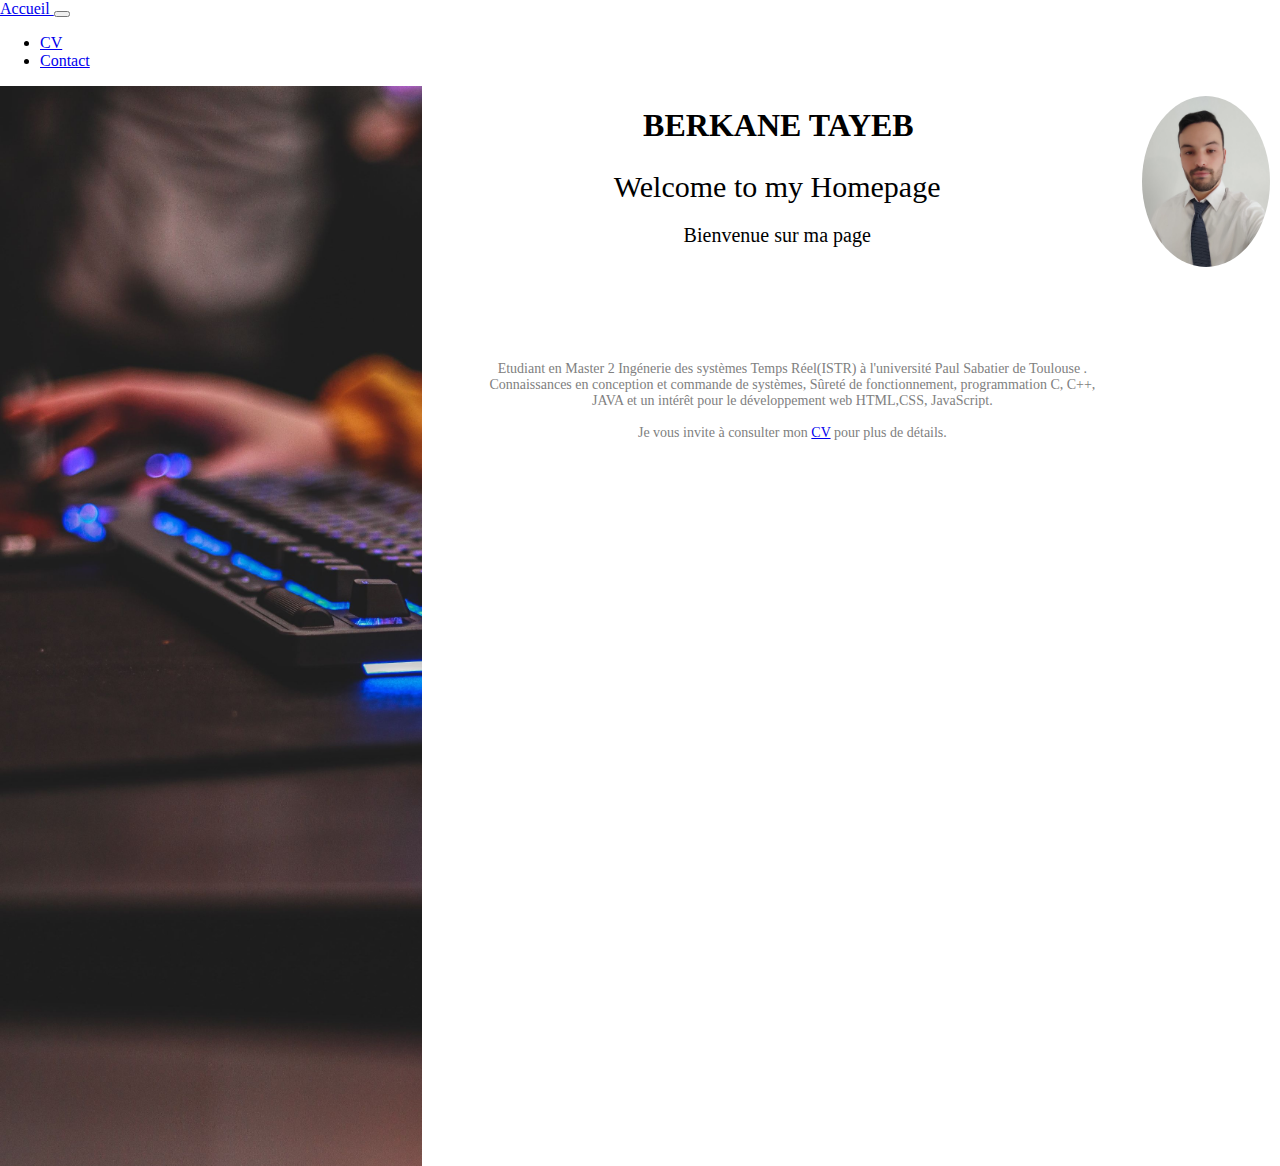
==== index.html @ 8cc4addf "Update index.html" ====
<!DOCTYPE html>
<html>
<head>
	<meta charset="utf-8">
  <meta name="viewport" content="width=device-width, initial-scale=1">
	
	<link rel="stylesheet" href="https://cdn.jsdelivr.net/npm/bootstrap@4.5.3/dist/css/bootstrap.min.css" integrity="sha384-TX8t27EcRE3e/ihU7zmQxVncDAy5uIKz4rEkgIXeMed4M0jlfIDPvg6uqKI2xXr2" crossorigin="anonymous">
  <link rel="stylesheet"  href="site_perso.css">
	
	<title>Site personnel </title>
</head>
<body>
	<!------------------------------------------------------------------------------------------------>



<nav class="navbar navbar-expand-lg navbar-light bg-dark">
  <a class="navbar-brand  text-white" href="index.html">Accueil </a>
  <button class="navbar-toggler" type="button" data-toggle="collapse" data-target="#navbarNav" aria-controls="navbarNav" aria-expanded="false" aria-label="Toggle navigation">
    <span class="navbar-toggler-icon"></span>
  </button>
  <div class="collapse navbar-collapse" id="navbarNav">
    <ul class="navbar-nav">
      <li class="nav-item">
        <a class="nav-link  text-white" href="cv.html">CV</a>
      </li>
      <li class="nav-item">
        <a class="nav-link  text-white" href="contact.html">Contact</a>
      </li>
 
    </ul>
  </div>
</nav>

<!------------------------------------------------------------------------------------------------>

	<div class="corp">

	<!--	<img src="clavier2.jpg">-->
</div>
	<div class="nom"><h1>BERKANE TAYEB</h1></div>
	<div class="phtoprofile"> <img class="ronde" src="nassim.jpg"> </div>


<div class="hello">
	<h1 id="welcome">Welcome to my Homepage</h1>
	<h2 id="bienvenu"> Bienvenue sur ma page </h2>
</div>

<div class="presentation">
	<p>Etudiant en Master 2 Ingénerie des systèmes Temps Réel(ISTR) à l'université Paul Sabatier de Toulouse .<br> Connaissances en conception  et commande de systèmes, Sûreté de fonctionnement, programmation C, C++, JAVA et un intérêt  pour le développement web HTML,CSS, JavaScript. <br><br>
  Je vous invite à consulter mon <a href="cv.html">CV</a> pour plus de détails.
	</p>
</div>


<!--------------------------------------------Mon code----------------------------------------------->
<script src="https://code.jquery.com/jquery-3.5.1.slim.min.js" integrity="sha384-DfXdz2htPH0lsSSs5nCTpuj/zy4C+OGpamoFVy38MVBnE+IbbVYUew+OrCXaRkfj" crossorigin="anonymous"></script>
<script src="https://cdn.jsdelivr.net/npm/bootstrap@4.5.3/dist/js/bootstrap.bundle.min.js" integrity="sha384-ho+j7jyWK8fNQe+A12Hb8AhRq26LrZ/JpcUGGOn+Y7RsweNrtN/tE3MoK7ZeZDyx" crossorigin="anonymous"></script>


</body>
</html>
---- site_perso.css ----
body{
	margin: 0;
	padding: 0px;
}

.corp{
	width: 33%;
	height: 120vh;
	margin: 0px 0px;
	background-image: url("clavier2.jpg");
	background-size: cover;
	float: left;
	float: left;
}

.nom{
	width:40%;
	margin-left: 100px;
	height: 20%;
	float: left;
	text-align: center;
}
.nom h1{
	text-align: center;
	
}

.phtoprofile{
	width: 10%;
	height: 20%;
	margin: 10px 10px;
	float: right;
}
.ronde{
	width: 100%;
	border-radius: 50%;
}

.hello{
	margin: 100px 0px;
	margin-bottom: 50px;
	
}
#welcome{
	font-family: "Times New Roman", Times, serif;
	font-size: 30px;
	font-weight: normal;
	text-align: center;
	position: relative;
	animation: text 2s 1;
}

#bienvenu{
	font-family: "Times New Roman", Times, serif;
	font-size: 20px;
	font-weight: normal;
	text-align: center;
	position: relative;
	animation: text 2s 1;
	
}

@keyframes text {

	0%{}
	50%{letter-spacing: 1px;}
	100%{}
}

.presentation{
font-family: "Times New Roman", Times, serif;
  width: 50%;
  margin: 50px 50px;
  font-size: 14px;
  text-align: center;
  color: grey;
  float: left;
  text-align: center;
}


.post1{
	width: 180px;
	height: 180px;
	margin: 20px 150px;
	float:left;
	text-align: center;

}


/********************************************************/
@media screen and (max-width: 800px){
	.corp{
		display: none;
	}
	body{
		margin: 0;
		padding: 0;
		background-image: url("clavier2.jpg");
		background-size: cover;
	}
	.nom{
		color: white;
		width: 100%;
		margin:0 auto;
	}
	.phtoprofile{width: 100%;}
	.ronde{
	width: 20%;
	border-radius: 50%;
	margin-left:  43%;
			}
	.hello{
	margin: 50% 0%;
	margin-bottom: 50px;
	

			}
	#welcome, #bienvenu{
		color: white;
		font-size: 20px;

	}
	.presentation{
		width:80%;
		margin: 5% 10%;
		color: white;
		font-size: 13px;

}
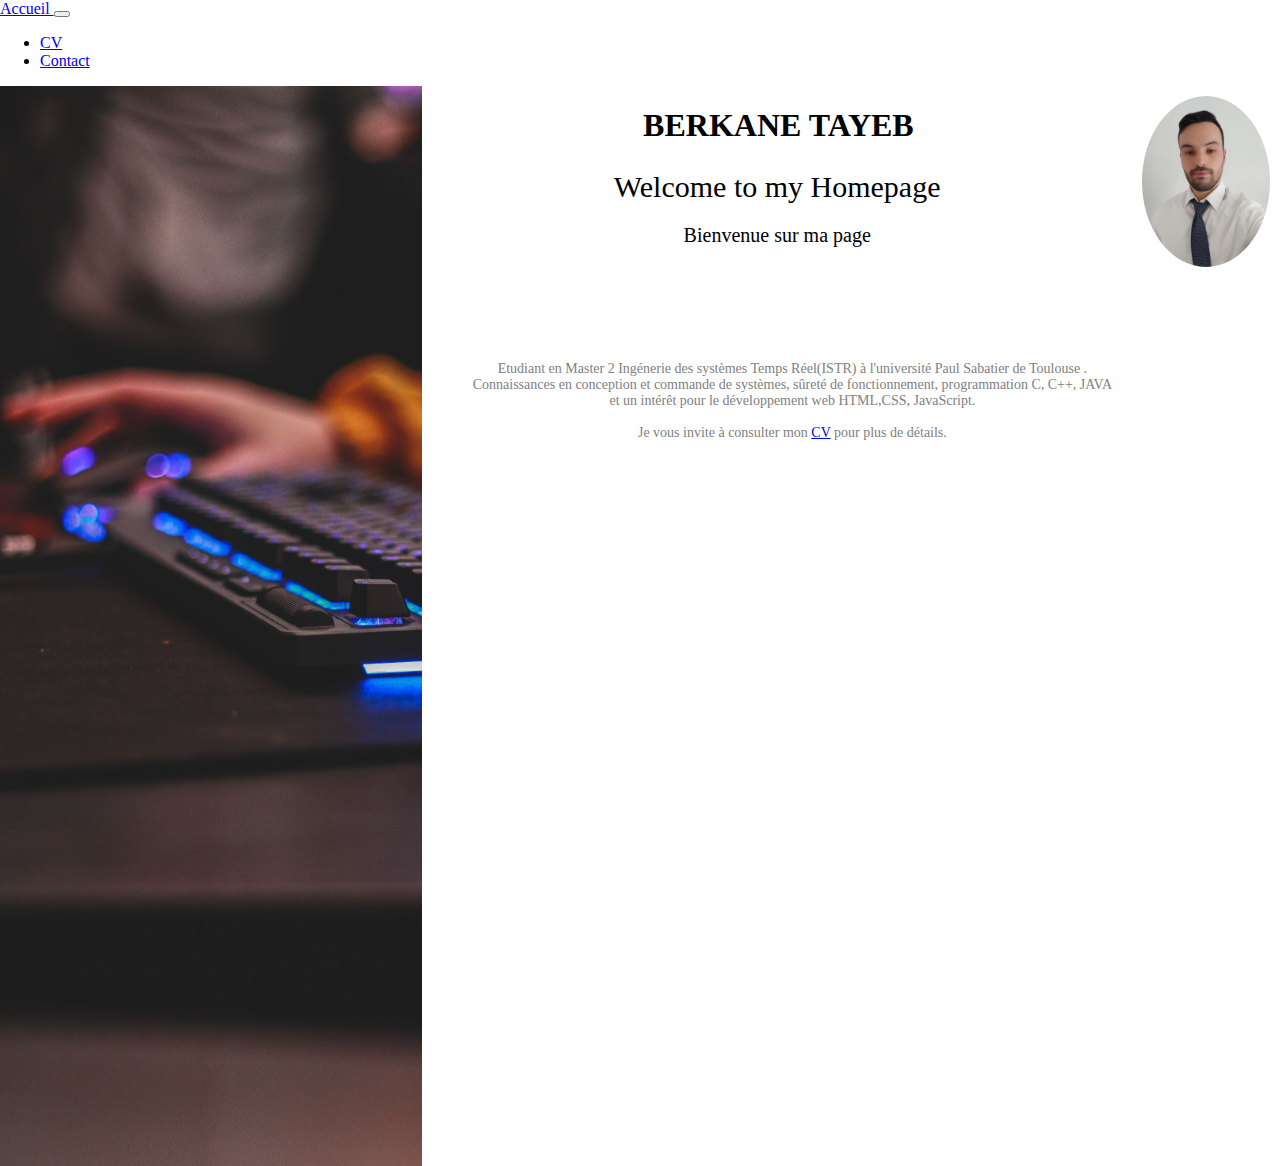
==== commit f4699284: "Update index.html" ====
--- a/index.html
+++ b/index.html
@@ -48,7 +48,7 @@
 </div>
 
 <div class="presentation">
-	<p>Etudiant en Master 2 Ingénerie des systèmes Temps Réel(ISTR) à l'université Paul Sabatier de Toulouse .<br> Connaissances en conception  et commande de systèmes, Sûreté de fonctionnement, programmation C, C++, JAVA et un intérêt  pour le développement web HTML,CSS, JavaScript. <br><br>
+	<p>Etudiant en Master 2 Ingénerie des systèmes Temps Réel(ISTR) à l'université Paul Sabatier de Toulouse .<br> Connaissances en conception  et commande de systèmes, sûreté de fonctionnement, programmation C, C++, JAVA et un intérêt  pour le développement web HTML,CSS, JavaScript. <br><br>
   Je vous invite à consulter mon <a href="cv.html">CV</a> pour plus de détails.
 	</p>
 </div>
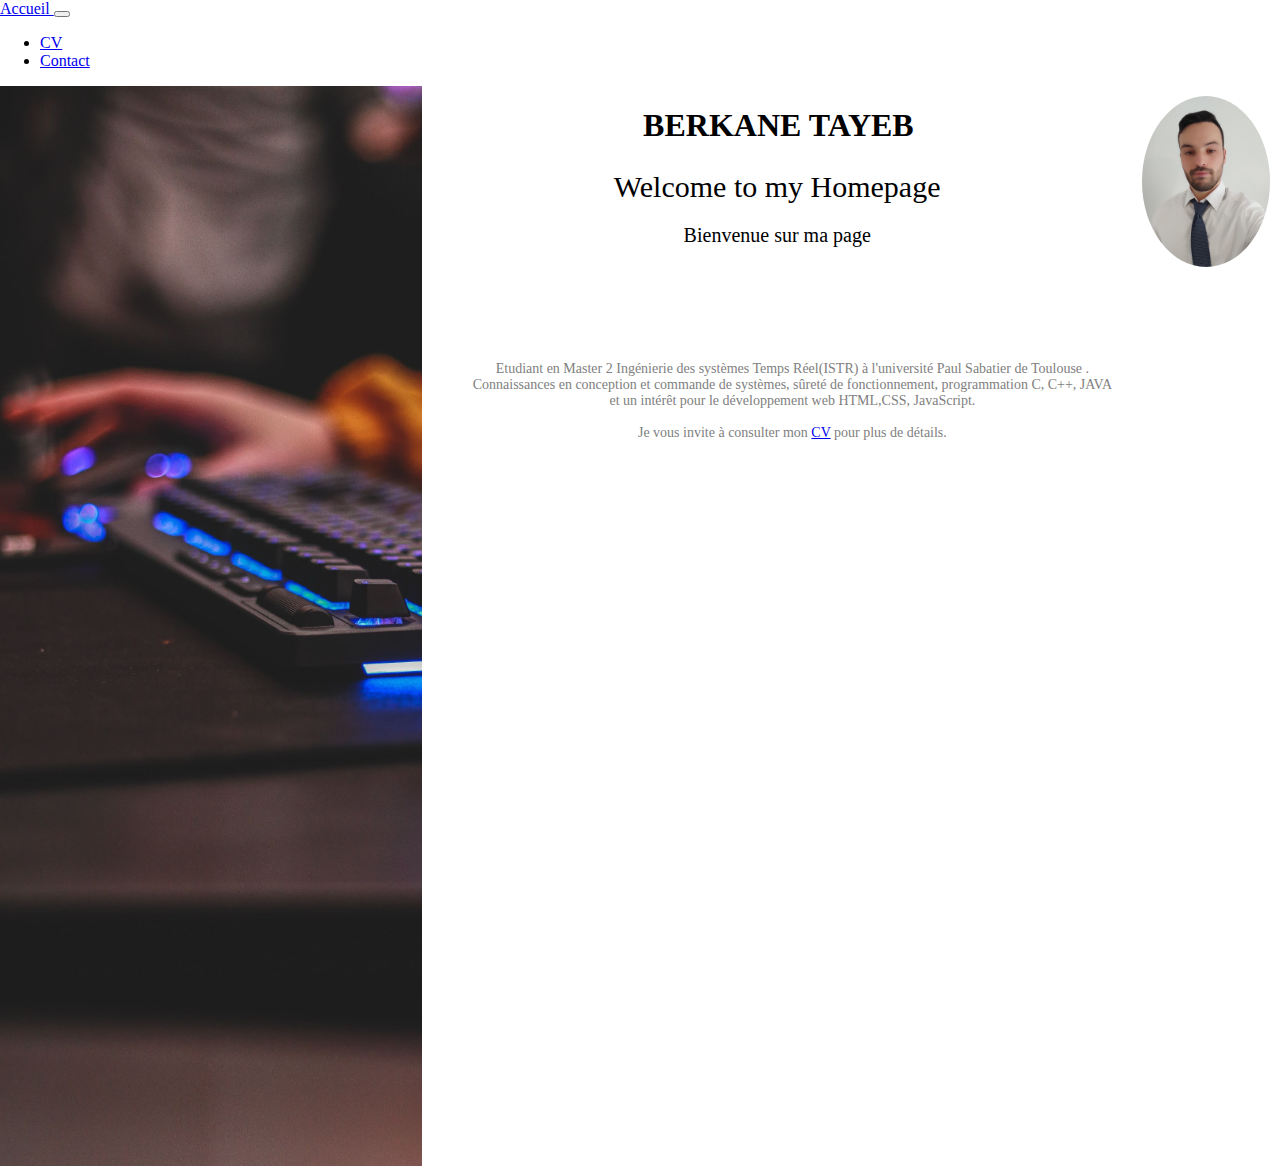
==== commit 4f340ff2: "Update index.html" ====
--- a/index.html
+++ b/index.html
@@ -48,7 +48,7 @@
 </div>
 
 <div class="presentation">
-	<p>Etudiant en Master 2 Ingénerie des systèmes Temps Réel(ISTR) à l'université Paul Sabatier de Toulouse .<br> Connaissances en conception  et commande de systèmes, sûreté de fonctionnement, programmation C, C++, JAVA et un intérêt  pour le développement web HTML,CSS, JavaScript. <br><br>
+	<p>Etudiant en Master 2 Ingénierie des systèmes Temps Réel(ISTR) à l'université Paul Sabatier de Toulouse .<br> Connaissances en conception  et commande de systèmes, sûreté de fonctionnement, programmation C, C++, JAVA et un intérêt  pour le développement web HTML,CSS, JavaScript. <br><br>
   Je vous invite à consulter mon <a href="cv.html">CV</a> pour plus de détails.
 	</p>
 </div>
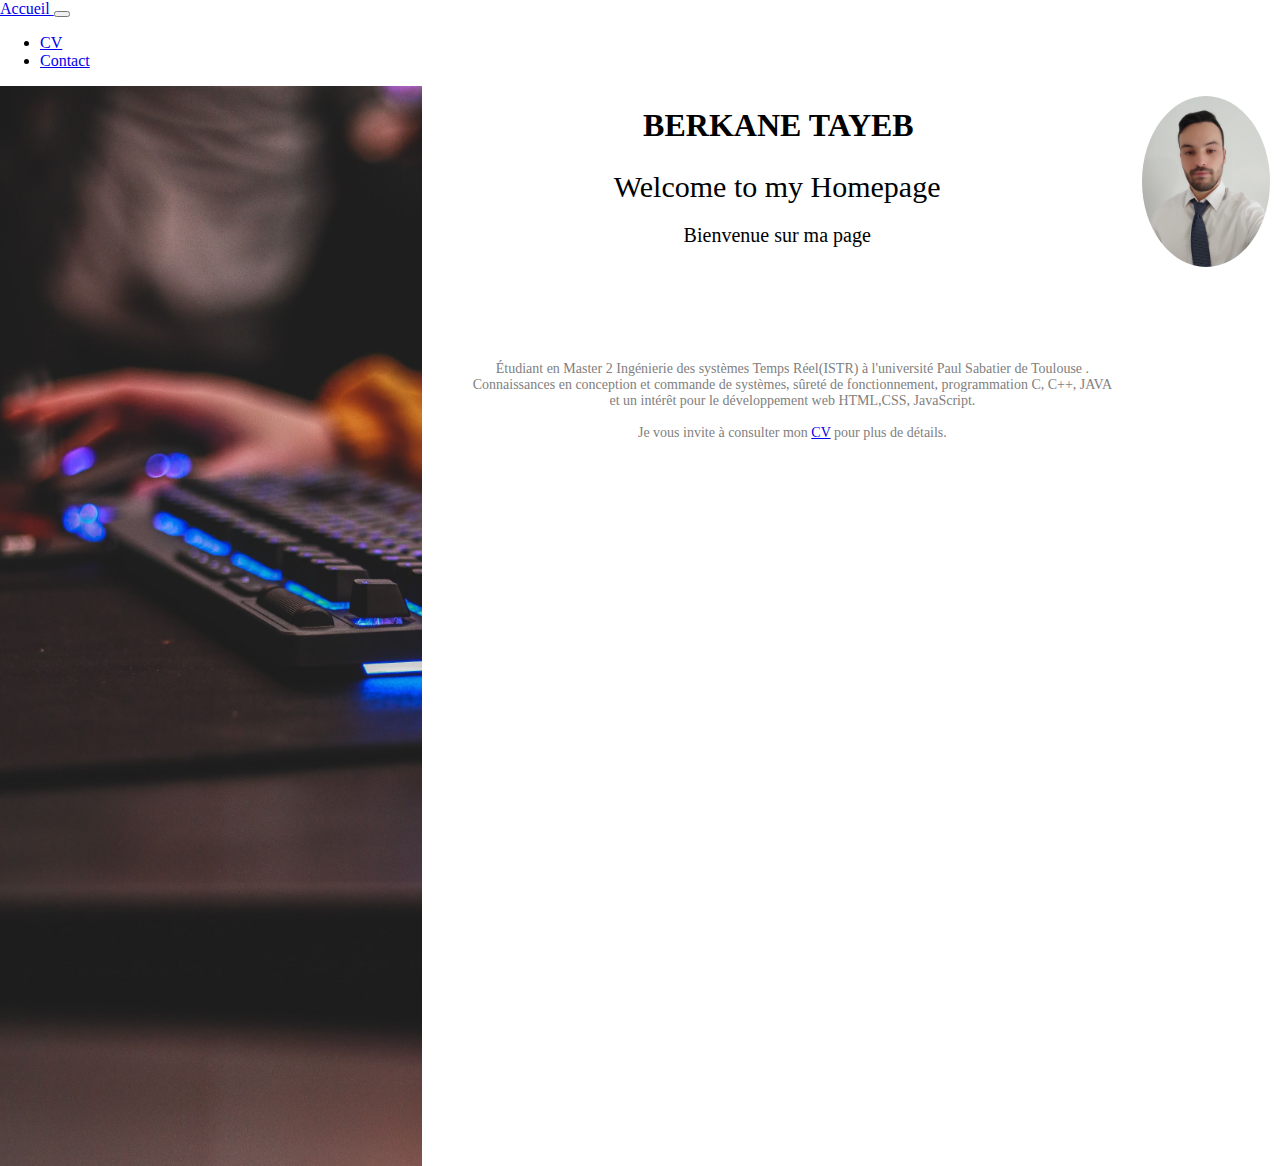
==== commit 30af73a0: "Update index.html" ====
--- a/index.html
+++ b/index.html
@@ -48,7 +48,7 @@
 </div>
 
 <div class="presentation">
-	<p>Etudiant en Master 2 Ingénierie des systèmes Temps Réel(ISTR) à l'université Paul Sabatier de Toulouse .<br> Connaissances en conception  et commande de systèmes, sûreté de fonctionnement, programmation C, C++, JAVA et un intérêt  pour le développement web HTML,CSS, JavaScript. <br><br>
+	<p>Étudiant en Master 2 Ingénierie des systèmes Temps Réel(ISTR) à l'université Paul Sabatier de Toulouse .<br> Connaissances en conception  et commande de systèmes, sûreté de fonctionnement, programmation C, C++, JAVA et un intérêt  pour le développement web HTML,CSS, JavaScript. <br><br>
   Je vous invite à consulter mon <a href="cv.html">CV</a> pour plus de détails.
 	</p>
 </div>
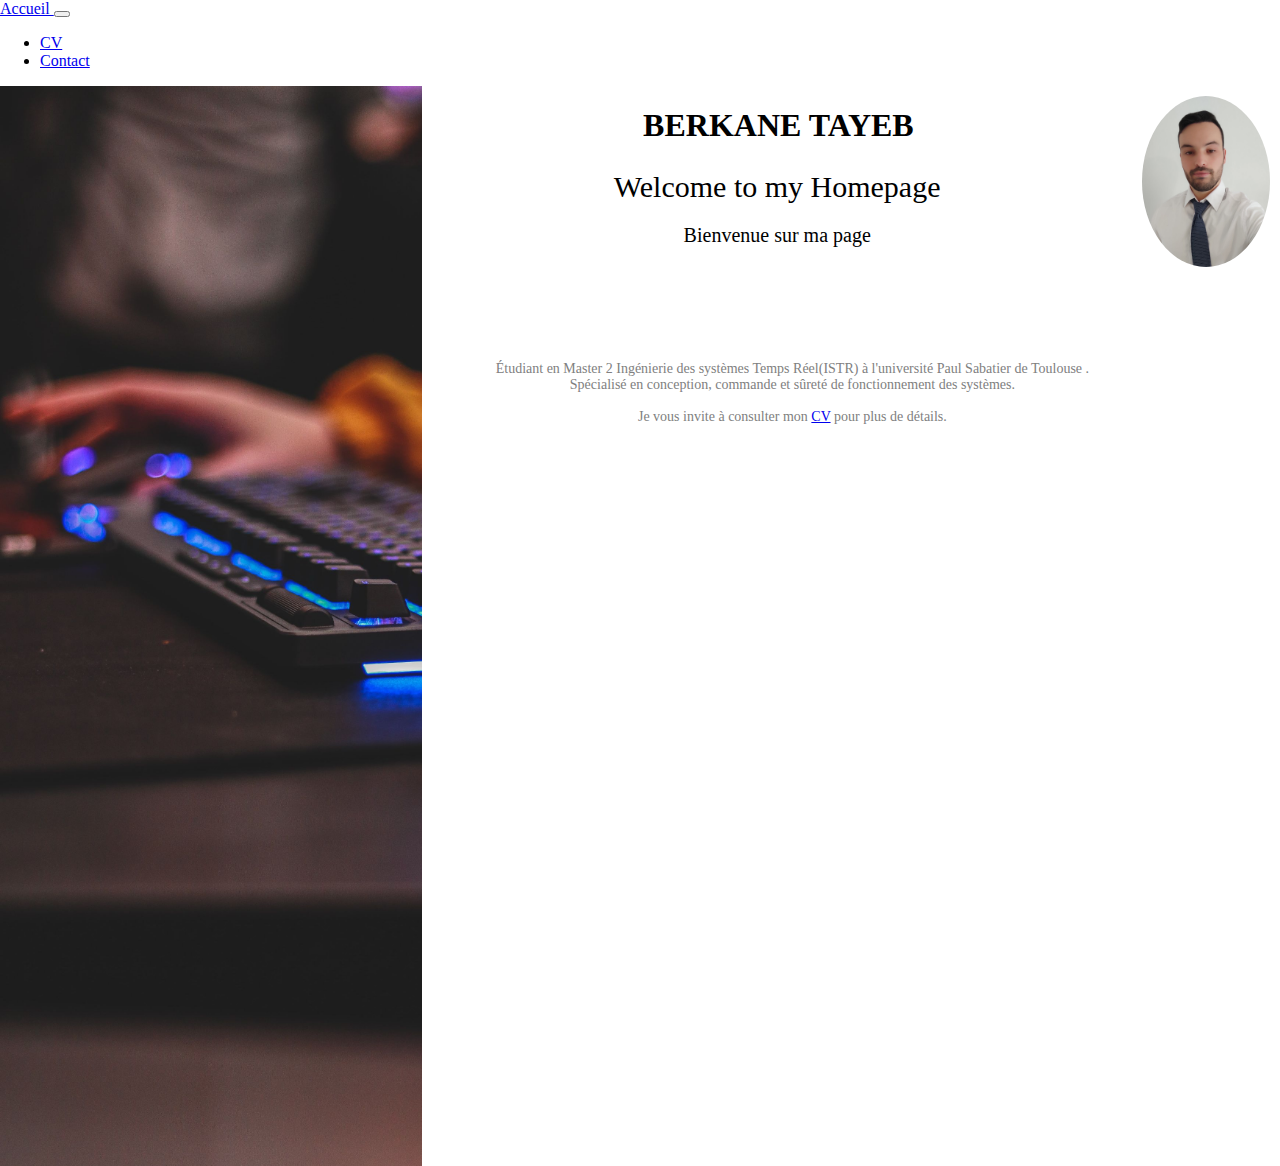
==== commit 16924ba2: "Update index.html" ====
--- a/index.html
+++ b/index.html
@@ -48,7 +48,7 @@
 </div>
 
 <div class="presentation">
-	<p>Étudiant en Master 2 Ingénierie des systèmes Temps Réel(ISTR) à l'université Paul Sabatier de Toulouse .<br> Connaissances en conception  et commande de systèmes, sûreté de fonctionnement, programmation C, C++, JAVA et un intérêt  pour le développement web HTML,CSS, JavaScript. <br><br>
+	<p>Étudiant en Master 2 Ingénierie des systèmes Temps Réel(ISTR) à l'université Paul Sabatier de Toulouse .<br> Spécialisé  en conception, commande et sûreté de fonctionnement  des systèmes.<br><br>
   Je vous invite à consulter mon <a href="cv.html">CV</a> pour plus de détails.
 	</p>
 </div>
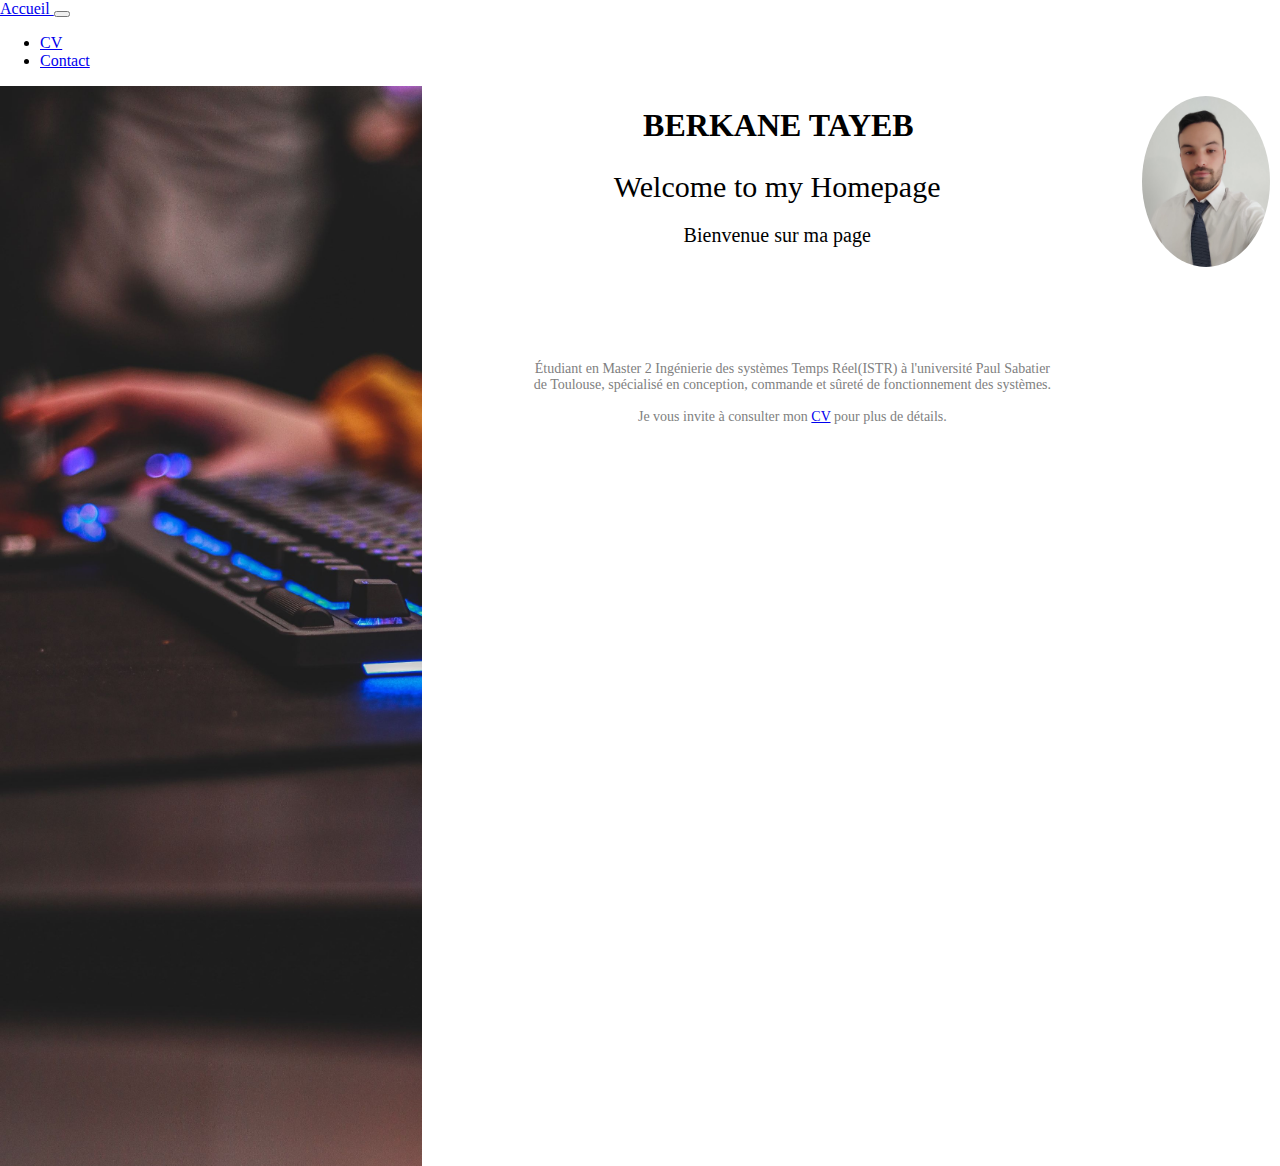
==== commit e39638a2: "Update index.html" ====
--- a/index.html
+++ b/index.html
@@ -48,7 +48,7 @@
 </div>
 
 <div class="presentation">
-	<p>Étudiant en Master 2 Ingénierie des systèmes Temps Réel(ISTR) à l'université Paul Sabatier de Toulouse .<br> Spécialisé  en conception, commande et sûreté de fonctionnement  des systèmes.<br><br>
+	<p>Étudiant en Master 2 Ingénierie des systèmes Temps Réel(ISTR) à l'université Paul Sabatier <br> de Toulouse, spécialisé  en conception, commande et sûreté de fonctionnement  des systèmes.<br><br>
   Je vous invite à consulter mon <a href="cv.html">CV</a> pour plus de détails.
 	</p>
 </div>
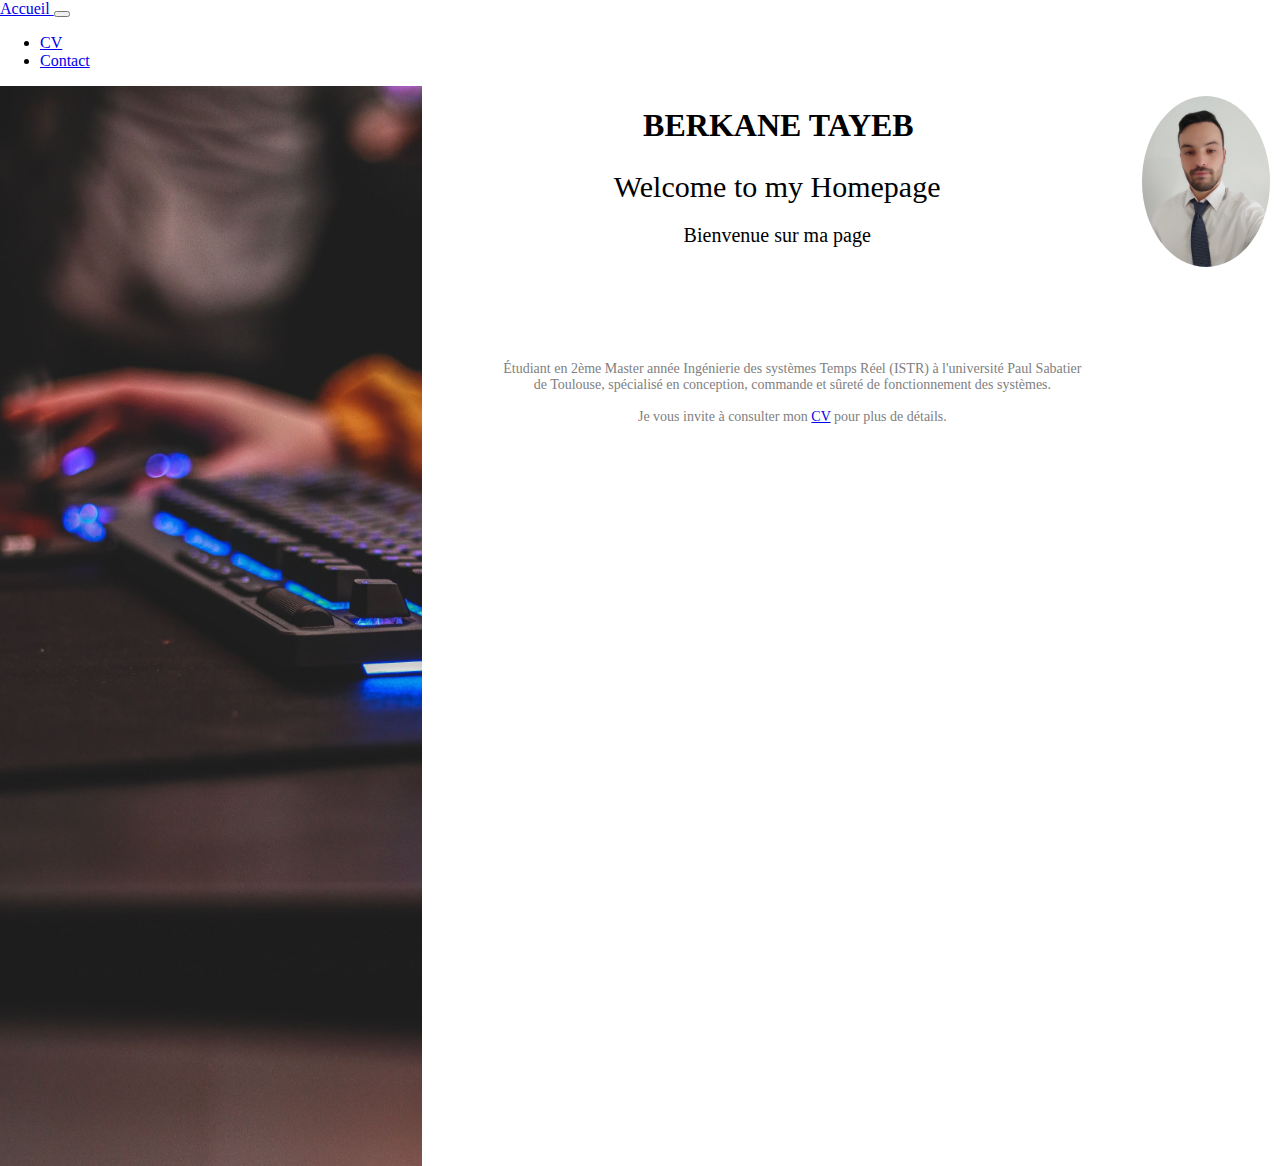
==== commit 7f7072be: "Update index.html" ====
--- a/index.html
+++ b/index.html
@@ -48,7 +48,7 @@
 </div>
 
 <div class="presentation">
-	<p>Étudiant en Master 2 Ingénierie des systèmes Temps Réel(ISTR) à l'université Paul Sabatier <br> de Toulouse, spécialisé  en conception, commande et sûreté de fonctionnement  des systèmes.<br><br>
+	<p>Étudiant en 2ème Master année Ingénierie des systèmes Temps Réel (ISTR) à l'université Paul Sabatier <br> de Toulouse, spécialisé  en conception, commande et sûreté de fonctionnement  des systèmes.<br><br>
   Je vous invite à consulter mon <a href="cv.html">CV</a> pour plus de détails.
 	</p>
 </div>
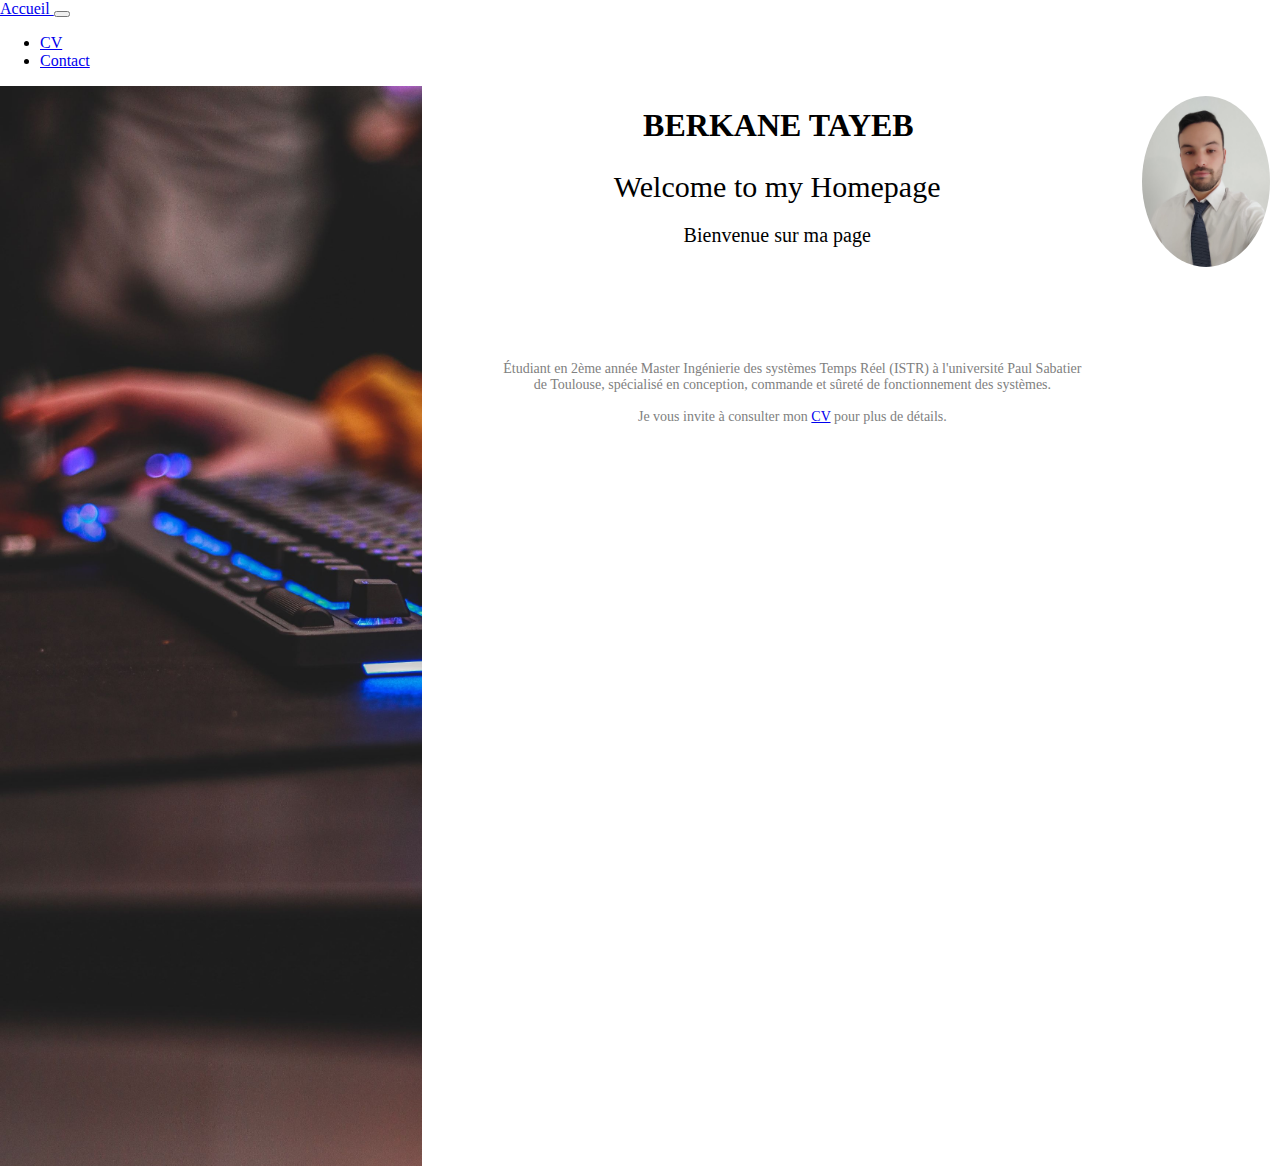
==== commit 34ca763c: "Update index.html" ====
--- a/index.html
+++ b/index.html
@@ -48,7 +48,7 @@
 </div>
 
 <div class="presentation">
-	<p>Étudiant en 2ème Master année Ingénierie des systèmes Temps Réel (ISTR) à l'université Paul Sabatier <br> de Toulouse, spécialisé  en conception, commande et sûreté de fonctionnement  des systèmes.<br><br>
+	<p>Étudiant en 2ème année Master Ingénierie des systèmes Temps Réel (ISTR) à l'université Paul Sabatier <br> de Toulouse, spécialisé  en conception, commande et sûreté de fonctionnement  des systèmes.<br><br>
   Je vous invite à consulter mon <a href="cv.html">CV</a> pour plus de détails.
 	</p>
 </div>
